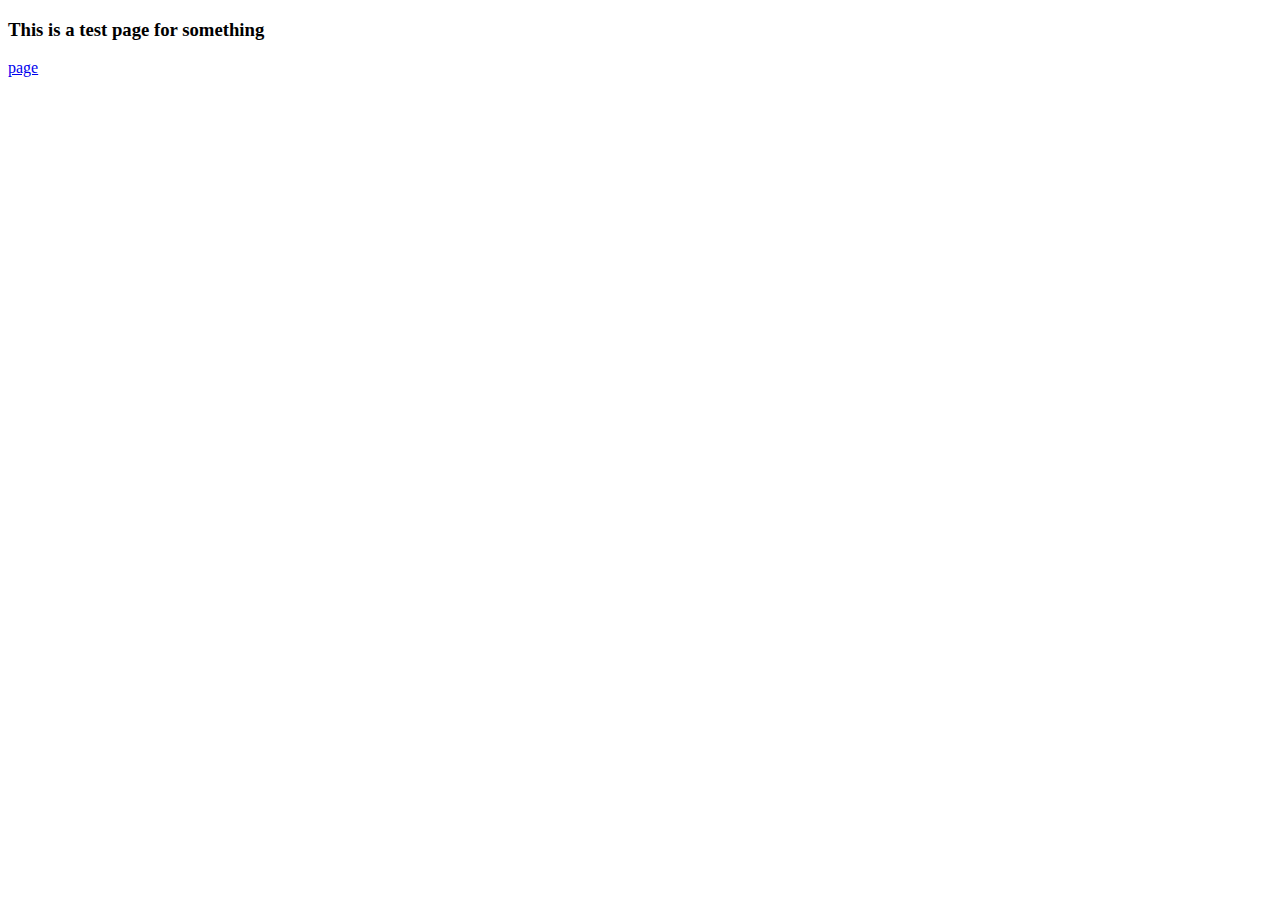
==== about.html @ 52abe536 "initial commit" ====
<!DOCTYPE html>
<html lang="en">
  <head>
    <meta charset="UTF-8" />
    <meta name="viewport" content="width=device-width, initial-scale=1.0" />
    <title>Document</title>
  </head>
  <body>
    <h3>This is a test page for something</h3>
    <div class="nav">
      <a href="/page.html">page</a>
    </div>
  </body>
</html>
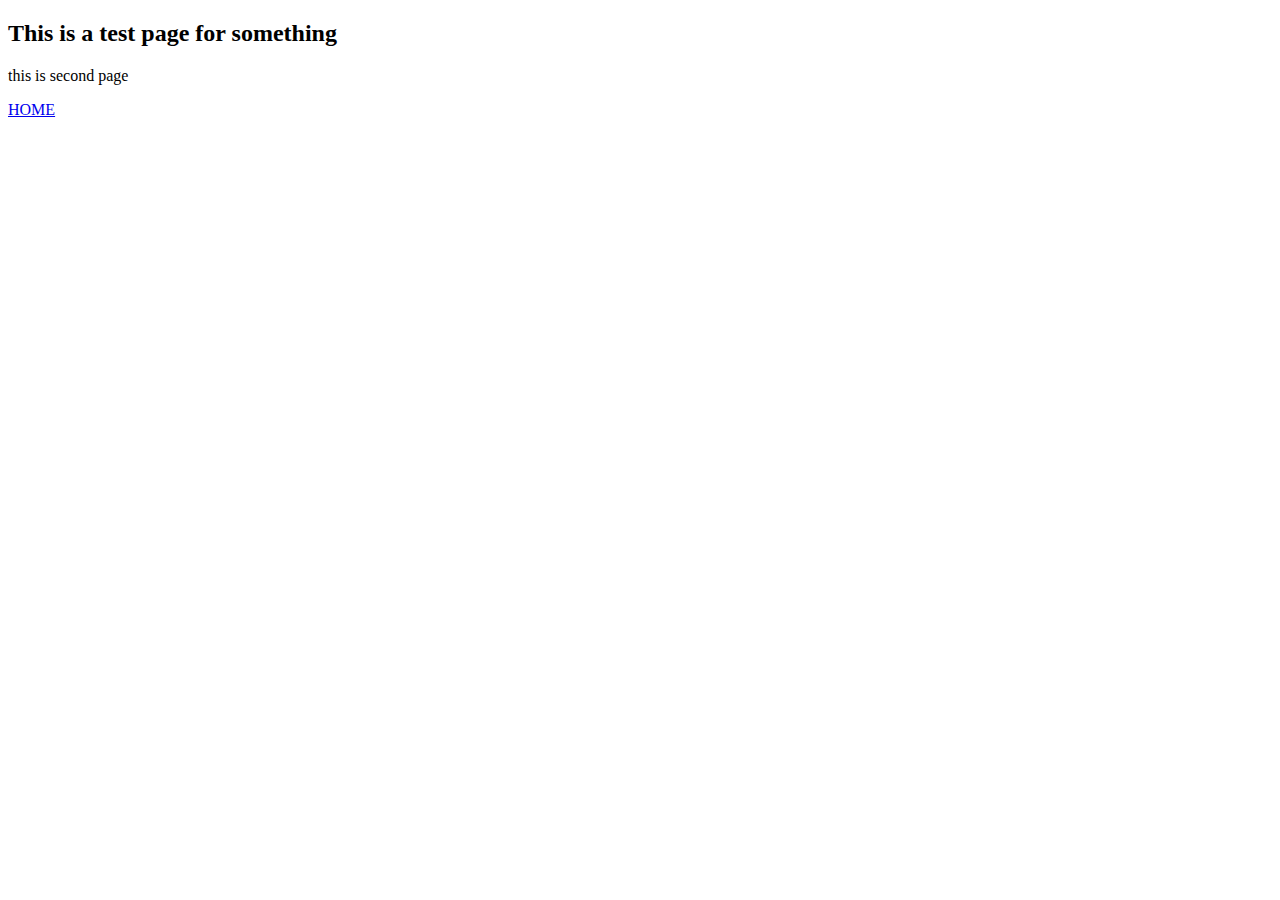
==== commit ccb6f7df: "iframe update" ====
--- a/about.html
+++ b/about.html
@@ -6,9 +6,10 @@
     <title>Document</title>
   </head>
   <body>
-    <h3>This is a test page for something</h3>
+    <h2>This is a test page for something</h2>
+    <p>this is second page</p>
     <div class="nav">
-      <a href="/page.html">page</a>
+      <a href="/page.html">HOME</a>
     </div>
   </body>
 </html>
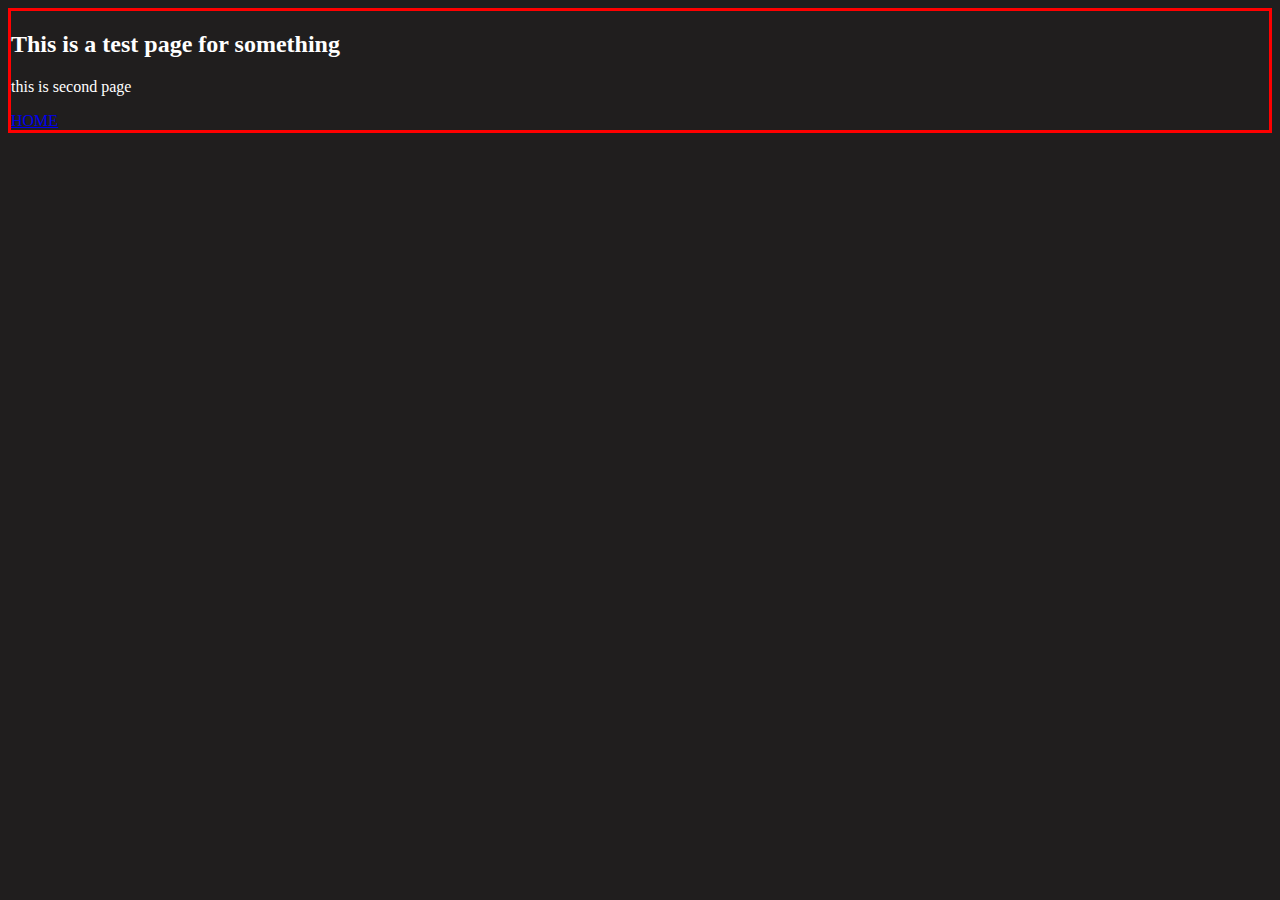
==== commit 19cdc7e2: "up" ====
--- a/about.html
+++ b/about.html
@@ -3,13 +3,14 @@
   <head>
     <meta charset="UTF-8" />
     <meta name="viewport" content="width=device-width, initial-scale=1.0" />
+    <link rel="stylesheet" href="/all.css" />
     <title>Document</title>
   </head>
-  <body>
+  <body class="style">
     <h2>This is a test page for something</h2>
     <p>this is second page</p>
     <div class="nav">
-      <a href="/page.html">HOME</a>
+      <a href="page.html">HOME</a>
     </div>
   </body>
 </html>
--- a/all.css
+++ b/all.css
@@ -0,0 +1,13 @@
+body {
+  background-color: rgb(32, 30, 30);
+}
+h1,
+h2,
+h3,
+h4,
+p {
+  color: white;
+}
+.style {
+  border: 3px solid red;
+}
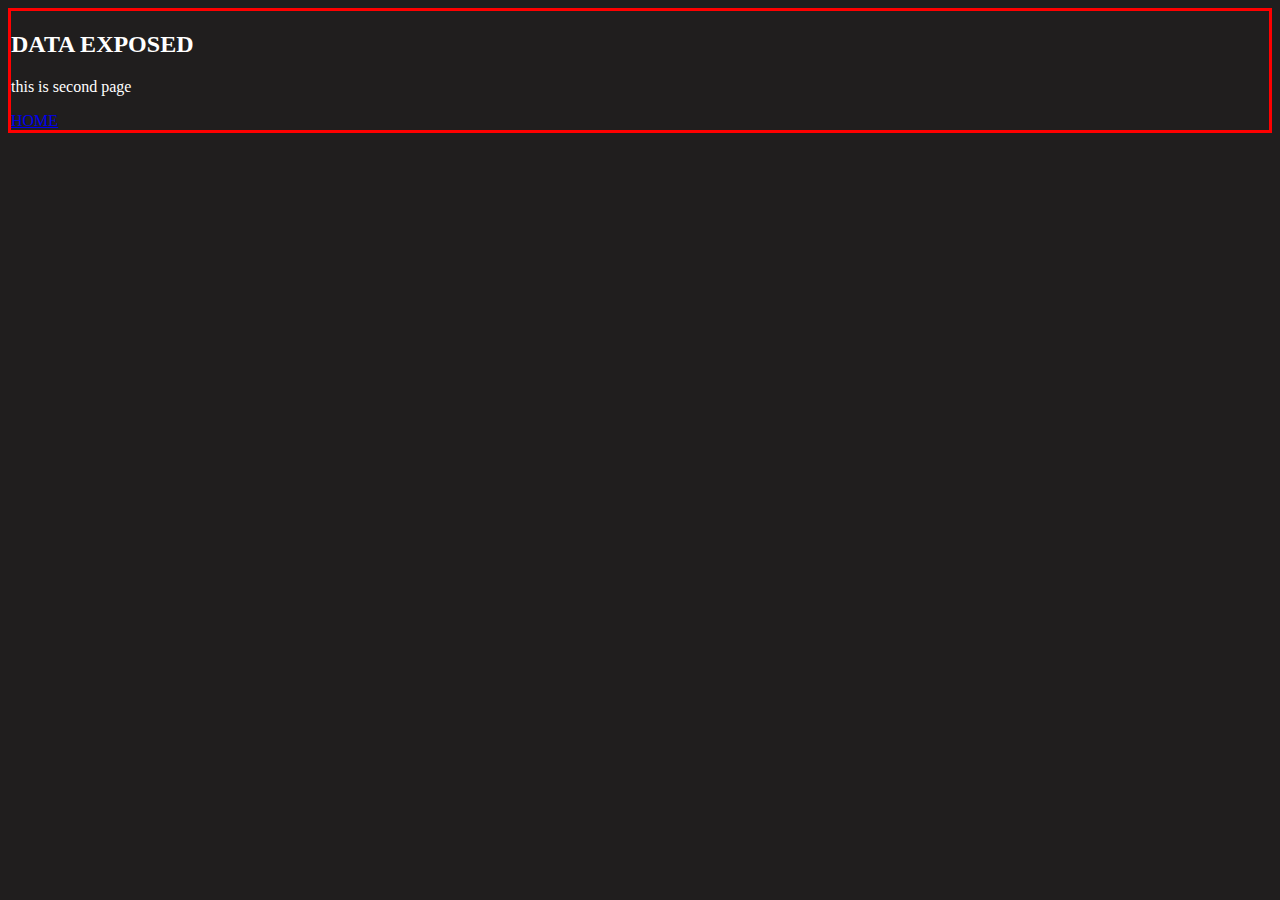
==== commit fa7d0f24: "up" ====
--- a/about.html
+++ b/about.html
@@ -7,7 +7,7 @@
     <title>Document</title>
   </head>
   <body class="style">
-    <h2>This is a test page for something</h2>
+    <h2>DATA EXPOSED</h2>
     <p>this is second page</p>
     <div class="nav">
       <a href="page.html">HOME</a>
